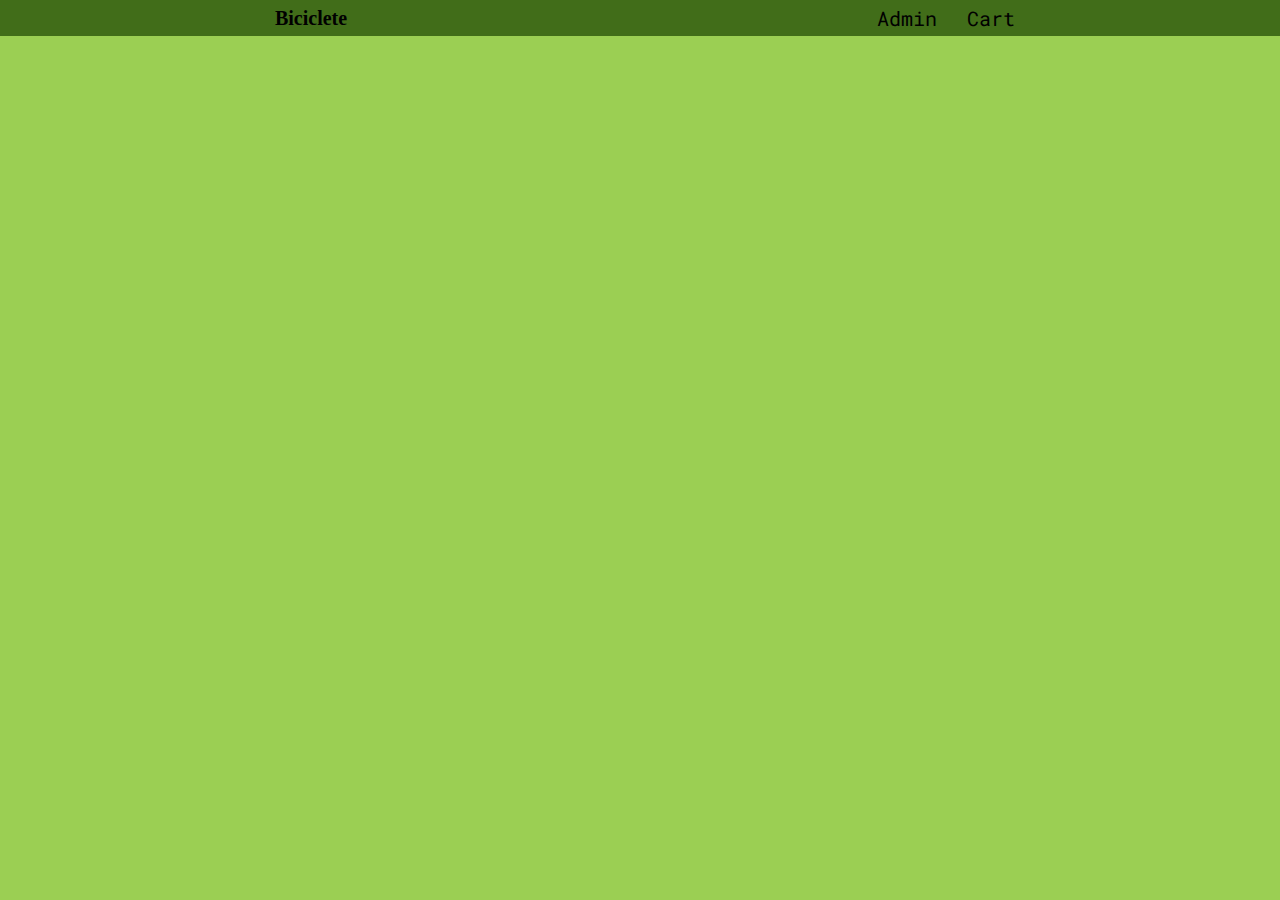
==== pages/admin.html @ 0151f902 "add:initial structure,navbar,images" ====
<!DOCTYPE html>
<html lang="en">

<head>
    <meta charset="UTF-8">
    <meta name="viewport" content="width=device-width, initial-scale=1.0">
    <link rel="shortcut icon" href="images/favico.png" type="images/png" />
    <link rel="stylesheet" href="../css/style.css">
    <link rel="stylesheet" href="https://cdnjs.cloudflare.com/ajax/libs/font-awesome/6.5.2/css/all.min.css"
        integrity="sha512-SnH5WK+bZxgPHs44uWIX+LLJAJ9/2PkPKZ5QiAj6Ta86w+fsb2TkcmfRyVX3pBnMFcV7oQPJkl9QevSCWr3W6A=="
        crossorigin="anonymous" referrerpolicy="no-referrer" />
    <title>Proiect MAG</title>
</head>

<body>
    <div class="container">
        <div class="navbar flex justify-around items-center bg-dark p-5">
            <div class="logo">
                <h3>
                    <i class="fa-solid fa-bicycle"></i>
                    <a href="../index.html">Biciclete</a>
                </h3>
            </div>
            <div class="nav-links flex gap-10">
                <a href="admin.html">Admin</a>
                <a href="cart.html">Cart</a>
            </div>
        </div>
        <div class="main"></div>
        <div class="footer"></div>
    </div>
    <script type="module" src="index.js"></script>
</body>

</html>
---- css/style.css ----
@import url('https://fonts.googleapis.com/css2?family=Barlow:ital,wght@0,100;0,200;0,300;0,400;0,500;0,600;0,700;0,800;0,900;1,100;1,200;1,300;1,400;1,500;1,600;1,700;1,800;1,900&family=Playwrite+PE:wght@100..400&display=swap');
@import url('https://fonts.googleapis.com/css2?family=Barlow:ital,wght@0,100;0,200;0,300;0,400;0,500;0,600;0,700;0,800;0,900;1,100;1,200;1,300;1,400;1,500;1,600;1,700;1,800;1,900&family=Playwrite+PE:wght@100..400&family=Roboto+Mono:ital,wght@0,100..700;1,100..700&display=swap');
*{
    margin: 0;
    padding: 0;
}
:root{
    --primary-color: #9BCF53;
    --dark-color: black;
    --secondary-color: #416D19;

}
body{
    background-color: var(--primary-color);
    font-family: "Roboto Mono", monospace;
    font-optical-sizing: auto;
    font-style: normal;
}
.logo{
    font-family: 'Playwrite CU', cursive;
    font-size: 1.5em;
    color: var(--dark-color);
    text-align: center;
    font-style: normal;
    font-optical-sizing: auto;
}

.navbar a,
.navbar h3 {
    color: var(--dark-color);
    text-decoration: none;
    margin: 0 10px; 
    font-size: 20px;
    
}
.bg-dark{
    background-color: var(--secondary-color);
    color: white;
}

.gap-10{
    gap: 10px;
}

.p-5{
    padding: 5px;
}

.flex{
    display: flex;
}

.justify-around{
    justify-content: space-around;
}

.items-center{
    align-items: center;
}
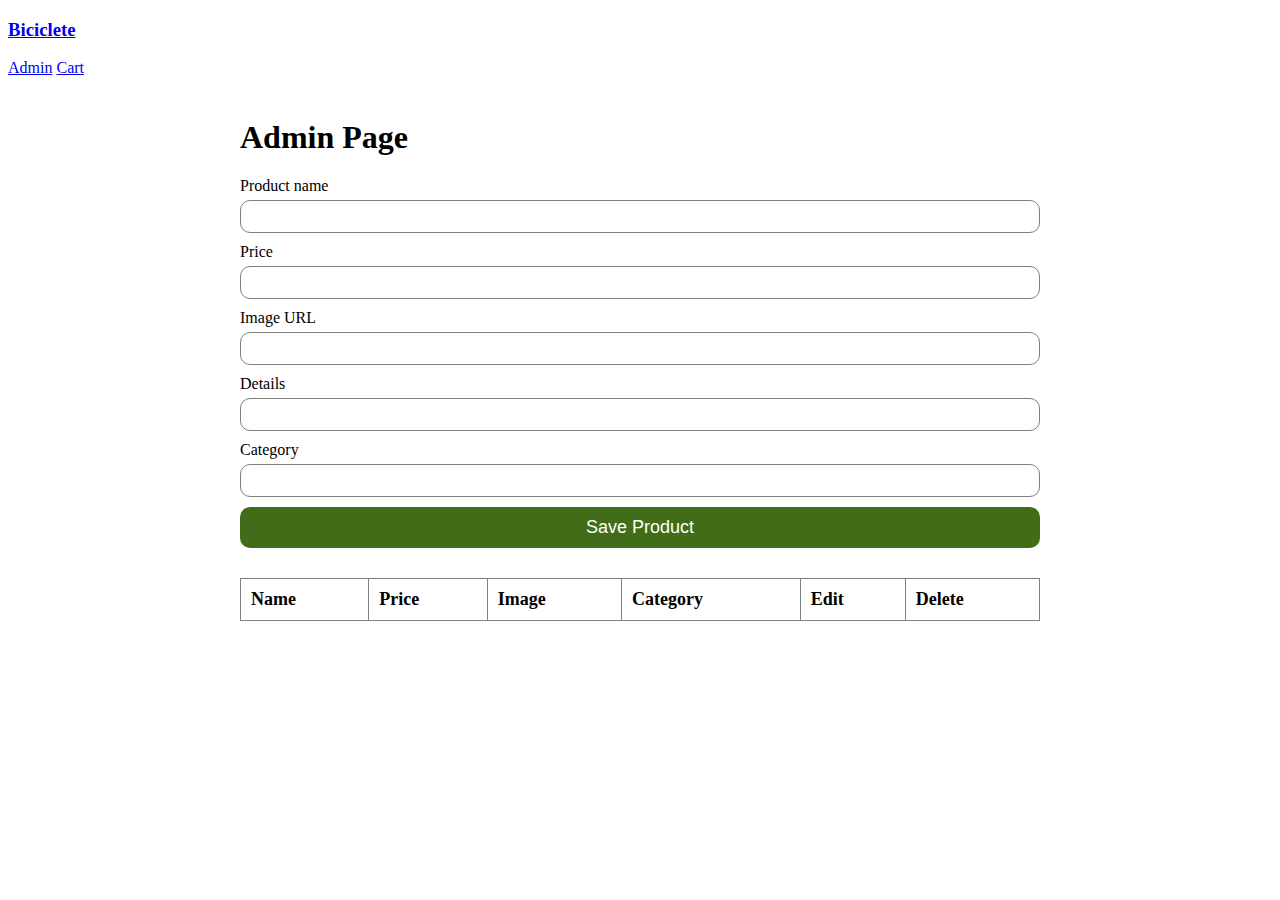
==== commit dace0974: "feat: admin page ---> image NOK loading" ====
--- a/pages/admin.html
+++ b/pages/admin.html
@@ -5,7 +5,7 @@
     <meta charset="UTF-8">
     <meta name="viewport" content="width=device-width, initial-scale=1.0">
     <link rel="shortcut icon" href="images/favico.png" type="images/png" />
-    <link rel="stylesheet" href="../css/style.css">
+    <link rel="stylesheet" href="../css/admin.css">
     <link rel="stylesheet" href="https://cdnjs.cloudflare.com/ajax/libs/font-awesome/6.5.2/css/all.min.css"
         integrity="sha512-SnH5WK+bZxgPHs44uWIX+LLJAJ9/2PkPKZ5QiAj6Ta86w+fsb2TkcmfRyVX3pBnMFcV7oQPJkl9QevSCWr3W6A=="
         crossorigin="anonymous" referrerpolicy="no-referrer" />
@@ -26,10 +26,51 @@
                 <a href="cart.html">Cart</a>
             </div>
         </div>
-        <div class="main"></div>
+        <div class="main">
+            <h1>Admin Page</h1>
+            <form id="product-form">
+                <div>
+                    <label for="name">Product name</label>
+                    <input type="text" id="name">
+                </div>
+                <div>
+                    <label for="price">Price</label>
+                    <input type="number" id="price">
+                </div>
+                <div>
+                    <label for="image-url">Image URL</label>
+                    <input type="text" id="image-url">
+                </div>
+                <div>
+                    <label for="details">Details</label>
+                    <input type="text" id="details">
+                </div>
+                <div>
+                    <label for="category">Category</label>
+                    <input type="text" id="category">
+                </div>
+
+            <button id="save-btn" type="submit">Save Product</button>
+            
+            </form>
+            <table id="products-table">
+                <thead>
+                    <tr>
+                        <th>Name</th>
+                        <th>Price</th>
+                        <th>Image</th>
+                        <th>Category</th>
+                        <th>Edit</th>
+                        <th>Delete</th>
+                    </tr>
+                </thead>
+                <tbody></tbody>
+                </tbody>
+            </table>
+        </div>
         <div class="footer"></div>
     </div>
-    <script type="module" src="index.js"></script>
+    <script type="module" src="../js/admin.js"></script>
 </body>
 
 </html>--- a/css/admin.css
+++ b/css/admin.css
@@ -0,0 +1,76 @@
+:root {
+    --primary-color: #9BCF53;
+    --dark-color: black;
+    --secondary-color: #416D19;
+
+}
+
+.body{
+    background-color: var(--primary-color);
+    color: white;
+    font-family: Arial, sans-serif;
+    padding: 20px;
+}
+
+.main{
+    max-width: 800px;
+    margin: 0 auto;
+    padding: 20px;
+
+}
+
+form{
+    display: flex;
+    flex-direction: column;
+    gap: 10px;
+    margin-bottom: 30px;
+}
+
+form > div{
+    display: flex;
+    flex-direction: column;
+
+}
+
+form > div > input{
+    padding: 5px;
+    font-size: 18px;
+    border-radius: 10px;
+    border: 1px solid gray;
+   
+}
+
+ form > div > label{
+    margin-bottom: 5px;
+
+ }
+
+  form > button {
+    padding: 10px;
+    font-size: 18px;
+    background-color: var(--secondary-color);
+    border: none; 
+    color: white;
+    border-radius: 10px;
+}
+
+button{
+    cursor: pointer;
+}
+
+table{
+    width: 100%;
+    border-collapse: collapse;
+}
+
+table , th, td{
+    border: 1px solid gray;
+    padding: 10px;
+    text-align: left;
+    font-size: 18px;
+    
+}
+
+th, td {
+    padding: 10px;
+}    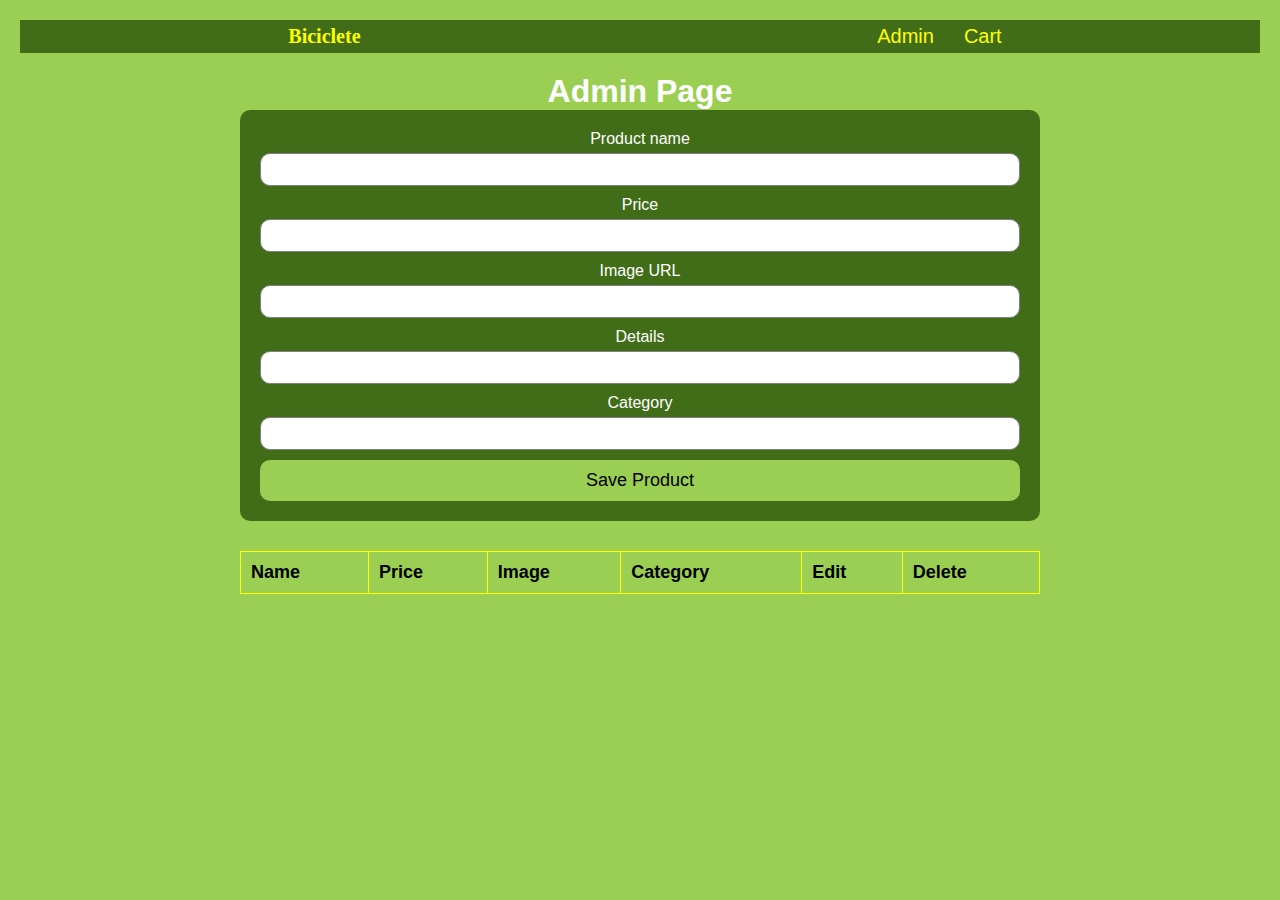
==== commit 2c2bf1b4: "feat:images fix, details and admin pages" ====
--- a/pages/admin.html
+++ b/pages/admin.html
@@ -6,6 +6,7 @@
     <meta name="viewport" content="width=device-width, initial-scale=1.0">
     <link rel="shortcut icon" href="images/favico.png" type="images/png" />
     <link rel="stylesheet" href="../css/admin.css">
+    <link rel="stylesheet" href="../css/style.css">
     <link rel="stylesheet" href="https://cdnjs.cloudflare.com/ajax/libs/font-awesome/6.5.2/css/all.min.css"
         integrity="sha512-SnH5WK+bZxgPHs44uWIX+LLJAJ9/2PkPKZ5QiAj6Ta86w+fsb2TkcmfRyVX3pBnMFcV7oQPJkl9QevSCWr3W6A=="
         crossorigin="anonymous" referrerpolicy="no-referrer" />
--- a/css/admin.css
+++ b/css/admin.css
@@ -1,15 +1,29 @@
 :root {
-    --primary-color: #9BCF53;
+    --primary-color: #022506;
     --dark-color: black;
-    --secondary-color: #416D19;
+    --secondary-color: #06D001;
+    --third-color:#eee01a;
+    --fourth-color:#F3FF90;
 
 }
 
-.body{
+.container{
     background-color: var(--primary-color);
-    color: white;
     font-family: Arial, sans-serif;
     padding: 20px;
+}
+h1{
+    color: white;
+    text-align: center;
+}
+#product-form {
+    background-color: var(--secondary-color);
+    padding: 20px;
+    border-radius: 10px;
+    color: white;
+    text-align: center;
+    cursor: pointer;
+
 }
 
 .main{
@@ -29,7 +43,7 @@
 form > div{
     display: flex;
     flex-direction: column;
-
+    
 }
 
 form > div > input{
@@ -37,6 +51,7 @@
     font-size: 18px;
     border-radius: 10px;
     border: 1px solid gray;
+    /* background-color: rgb(100, 248, 14); */
    
 }
 
@@ -49,13 +64,19 @@
     padding: 10px;
     font-size: 18px;
     background-color: var(--secondary-color);
+    cursor: pointer;
+    &:hover{
+        background-color: var(--dark-color);
+        color: var(--third-color);
+    }
     border: none; 
-    color: white;
     border-radius: 10px;
 }
 
-button{
+#save-btn{
     cursor: pointer;
+    background-color:var(--primary-color);
+   
 }
 
 table{
@@ -64,7 +85,7 @@
 }
 
 table , th, td{
-    border: 1px solid gray;
+    border: 1px solid yellow;
     padding: 10px;
     text-align: left;
     font-size: 18px;
@@ -73,4 +94,16 @@
 
 th, td {
     padding: 10px;
+}    
+ 
+td >button:last-child{
+    background-color:var(--third-color);
+    color:rgb(230, 15, 15);
+    border: none;
+    padding: 5px;
+    border-radius: 50px;
+    cursor: pointer;  
+    &:hover{
+        background-color: rgb(236, 161, 21);
+    }
 }    --- a/css/style.css
+++ b/css/style.css
@@ -0,0 +1,97 @@
+@import url('https://fonts.googleapis.com/css2?family=Barlow:ital,wght@0,100;0,200;0,300;0,400;0,500;0,600;0,700;0,800;0,900;1,100;1,200;1,300;1,400;1,500;1,600;1,700;1,800;1,900&family=Playwrite+PE:wght@100..400&display=swap');
+@import url('https://fonts.googleapis.com/css2?family=Barlow:ital,wght@0,100;0,200;0,300;0,400;0,500;0,600;0,700;0,800;0,900;1,100;1,200;1,300;1,400;1,500;1,600;1,700;1,800;1,900&family=Playwrite+PE:wght@100..400&family=Roboto+Mono:ital,wght@0,100..700;1,100..700&display=swap');
+*{
+    margin: 0;
+    padding: 0;
+}
+:root{
+    --primary-color: #9BCF53;
+    --dark-color: black;
+    --secondary-color: #416D19;
+    --third-color:yellow;
+
+}
+body{
+    background-color: var(--primary-color);
+    font-family: "Roboto Mono", monospace;
+    font-optical-sizing: auto;
+    font-style: normal;
+}
+.logo{
+    font-family: 'Playwrite CU', cursive;
+    font-size: 1.5em;
+    color: var(--dark-color);
+    text-align: center;
+    font-style: normal;
+    font-optical-sizing: auto;
+}
+.gap-50{
+    gap: 50px;
+}
+.p-50{
+    padding: 50px;
+}
+.wrap{
+    flex-wrap: wrap;
+}
+.navbar a,
+.navbar h3 {
+    color: var(--third-color);
+    text-decoration: none;
+    margin: 0 10px; 
+    font-size: 20px;    
+}
+.bg-dark{
+    background-color: var(--secondary-color);
+    color: white;
+}
+
+.gap-10{
+    gap: 10px;
+}
+
+.gap-20 {
+    gap: 20px;
+}
+.p-5{
+    padding: 5px;
+}
+
+.flex{
+    display: flex;
+}
+.flex-col{
+    display: flex;
+    flex-direction: column;
+}
+
+.justify-around{
+    justify-content: space-around;
+}
+.justify-between{
+    justify-content: space-between;
+}
+.items-center{
+    align-items: center;
+}
+
+.product-card{
+    background-color: var(--primary-color);
+    color:var(--third-color);
+    border: 2px solid var(--secondary-color);
+    border-radius: 10px;
+    padding: 20px 10px;
+    box-shadow: 0 5px 10px rgba(1,1,1,1);
+    cursor: pointer;
+    overflow: hidden;
+    position: relative;
+    height: 250px;
+    width: 200px;
+    text-decoration: none;
+    display: flex;
+    flex-direction: column;
+    align-items: center;
+    justify-content: center;
+
+
+}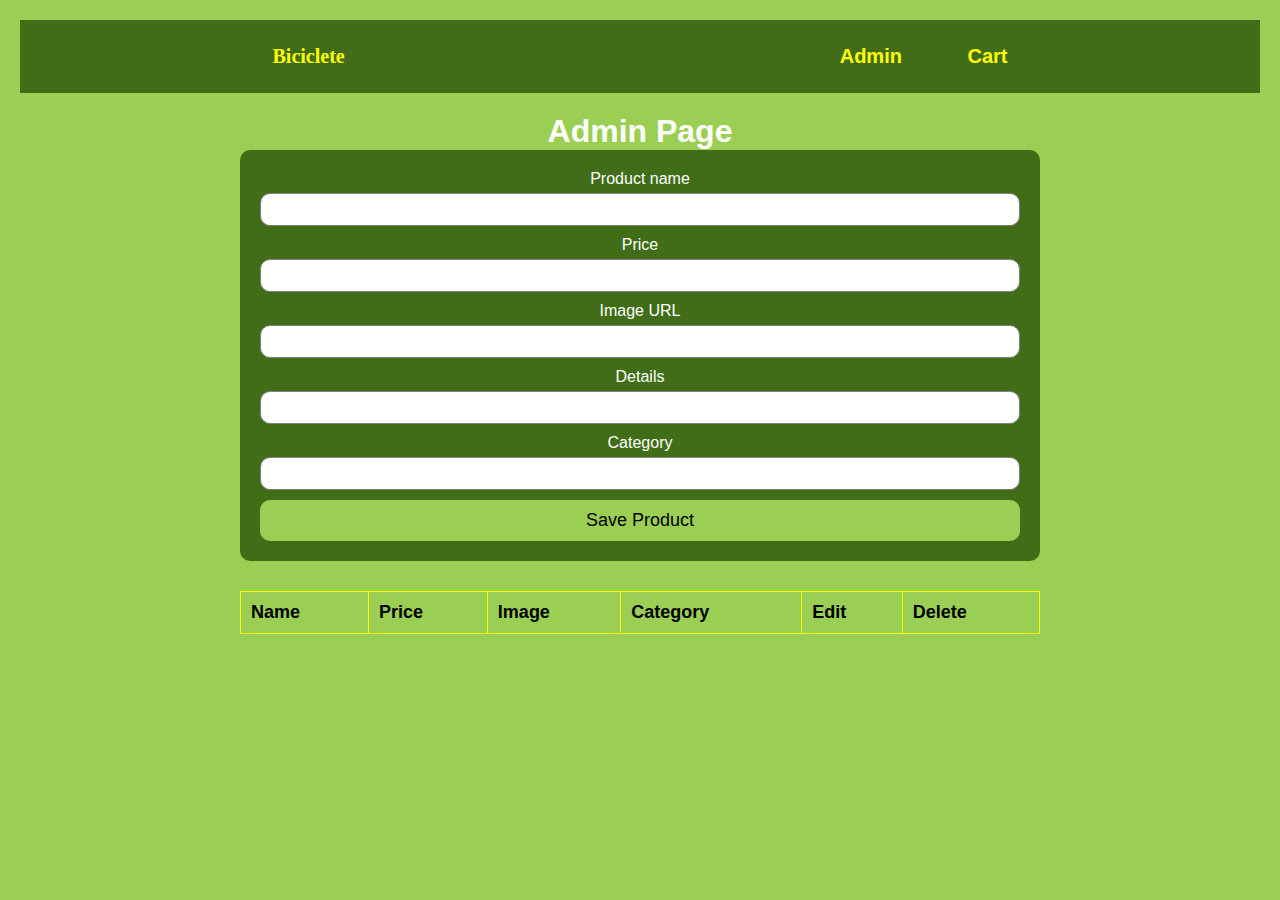
==== commit 4b549675: "feat:css on cart, select more then 3" ====
--- a/pages/admin.html
+++ b/pages/admin.html
@@ -23,8 +23,12 @@
                 </h3>
             </div>
             <div class="nav-links flex gap-10">
+                <h3>
+                <i class="fa-solid fa-user"></i>
                 <a href="admin.html">Admin</a>
+                <i class="fa-solid fa-cart-shopping"></i>
                 <a href="cart.html">Cart</a>
+                </h3>
             </div>
         </div>
         <div class="main">
--- a/css/style.css
+++ b/css/style.css
@@ -16,6 +16,13 @@
     font-family: "Roboto Mono", monospace;
     font-optical-sizing: auto;
     font-style: normal;
+}
+p{
+    display: flex;
+    flex-direction: column;
+    position: relative;
+    padding-bottom: 2vh;
+    /* padding-top: 5vh; */
 }
 .logo{
     font-family: 'Playwrite CU', cursive;
@@ -36,10 +43,14 @@
 }
 .navbar a,
 .navbar h3 {
+    display: inline-block;
+    padding: 10px 20px;
     color: var(--third-color);
     text-decoration: none;
     margin: 0 10px; 
-    font-size: 20px;    
+    font-size: 20px;   
+    border-radius: 10px;
+    
 }
 .bg-dark{
     background-color: var(--secondary-color);
@@ -78,7 +89,7 @@
 .product-card{
     background-color: var(--primary-color);
     color:var(--third-color);
-    border: 2px solid var(--secondary-color);
+    /* border: 2px solid var(--secondary-color); */
     border-radius: 10px;
     padding: 20px 10px;
     box-shadow: 0 5px 10px rgba(1,1,1,1);
@@ -92,6 +103,50 @@
     flex-direction: column;
     align-items: center;
     justify-content: center;
+    &:hover {
+            background-color: var(--secondary-color);
+        }
 
 
+}
+
+.w-300{
+    width: 300px;
+}
+
+.w-150{
+    width: 150px;
+}
+
+.h-60{
+    height: 60px;
+}
+
+.border-bottom{
+    border-bottom: 2px solid var(--secondary-color);
+}
+
+.add-to-cart{
+    position: absolute;
+    display: flex;
+    justify-content: center;
+    align-items: center;
+    background-color: var(--secondary-color);
+    bottom: 10px;
+    color: white;
+    padding: 5px 10px;
+    border-radius: 5px;
+    cursor: pointer;
+    transition: background-color 0.3s ease;
+
+    &:hover{
+        background-color: var(--dark-color);
+    }
+
+}
+
+.disabled-button {
+    background-color: #ccc;
+    cursor: not-allowed;
+    color: #777;
 }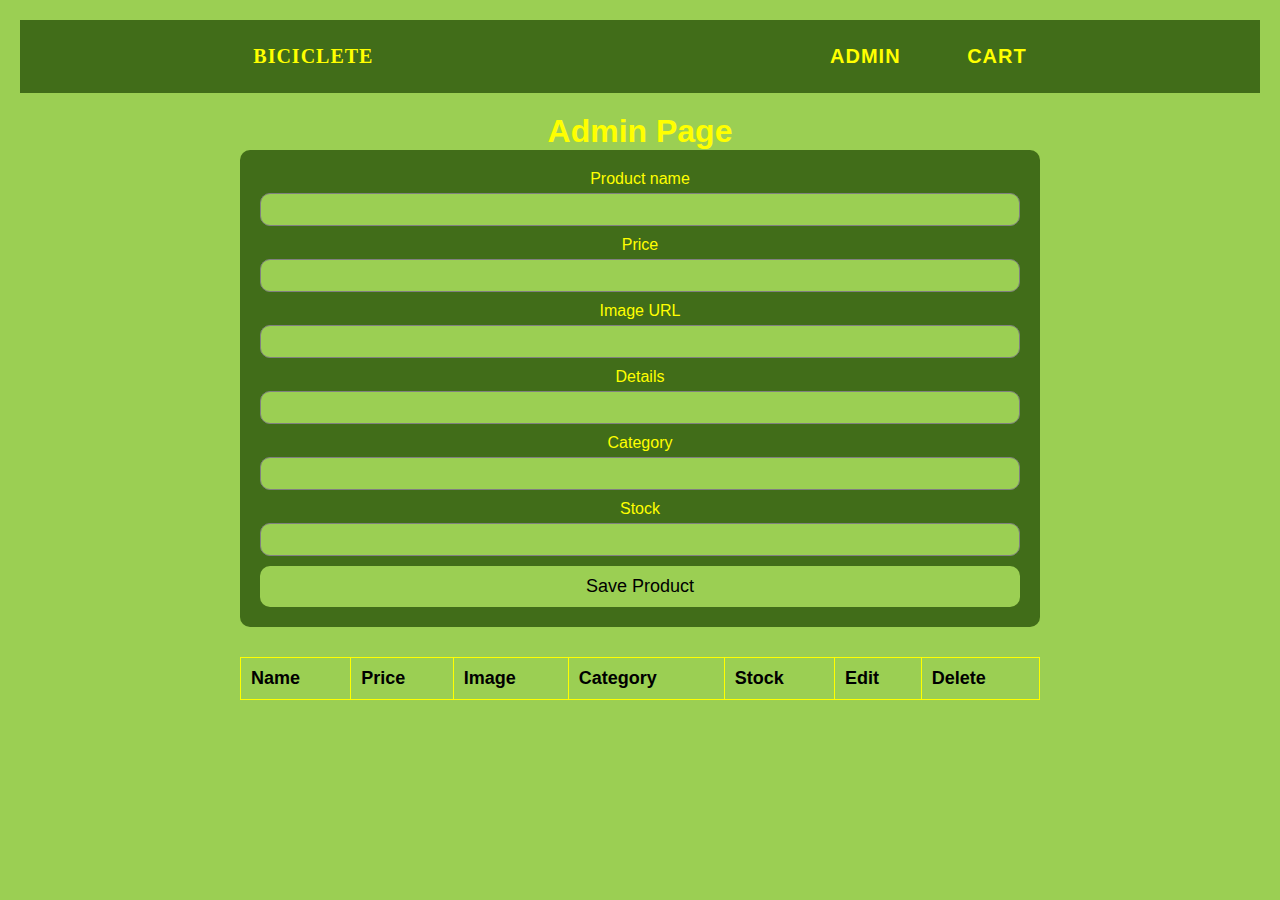
==== commit 57c785dd: "fix:add more then 3 products on cart, from home page and cart" ====
--- a/pages/admin.html
+++ b/pages/admin.html
@@ -54,6 +54,10 @@
                     <label for="category">Category</label>
                     <input type="text" id="category">
                 </div>
+                <div>
+                    <label for="stock">Stock</label>
+                    <input type="number" id="stock">
+                </div>
 
             <button id="save-btn" type="submit">Save Product</button>
             
@@ -65,6 +69,7 @@
                         <th>Price</th>
                         <th>Image</th>
                         <th>Category</th>
+                        <th>Stock</th>
                         <th>Edit</th>
                         <th>Delete</th>
                     </tr>
--- a/css/admin.css
+++ b/css/admin.css
@@ -13,14 +13,14 @@
     padding: 20px;
 }
 h1{
-    color: white;
+    color:var(--third-color);
     text-align: center;
 }
 #product-form {
     background-color: var(--secondary-color);
     padding: 20px;
     border-radius: 10px;
-    color: white;
+    color:var(--third-color);
     text-align: center;
     cursor: pointer;
 
@@ -51,7 +51,7 @@
     font-size: 18px;
     border-radius: 10px;
     border: 1px solid gray;
-    /* background-color: rgb(100, 248, 14); */
+    background-color:var(--primary-color);
    
 }
 
--- a/css/style.css
+++ b/css/style.css
@@ -11,7 +11,11 @@
     --third-color:yellow;
 
 }
+.container{
+    
+}
 body{
+    /* padding: 100px; */
     background-color: var(--primary-color);
     font-family: "Roboto Mono", monospace;
     font-optical-sizing: auto;
@@ -50,6 +54,9 @@
     margin: 0 10px; 
     font-size: 20px;   
     border-radius: 10px;
+    transition: background-color 0.3s ease;
+    text-transform: uppercase;
+    letter-spacing: 1px;  
     
 }
 .bg-dark{
@@ -87,9 +94,10 @@
 }
 
 .product-card{
+    
     background-color: var(--primary-color);
     color:var(--third-color);
-    /* border: 2px solid var(--secondary-color); */
+    border: 2px solid var(--secondary-color);
     border-radius: 10px;
     padding: 20px 10px;
     box-shadow: 0 5px 10px rgba(1,1,1,1);
@@ -106,7 +114,7 @@
     &:hover {
             background-color: var(--secondary-color);
         }
-
+    
 
 }
 
@@ -149,4 +157,7 @@
     background-color: #ccc;
     cursor: not-allowed;
     color: #777;
+}
+.main{
+    
 }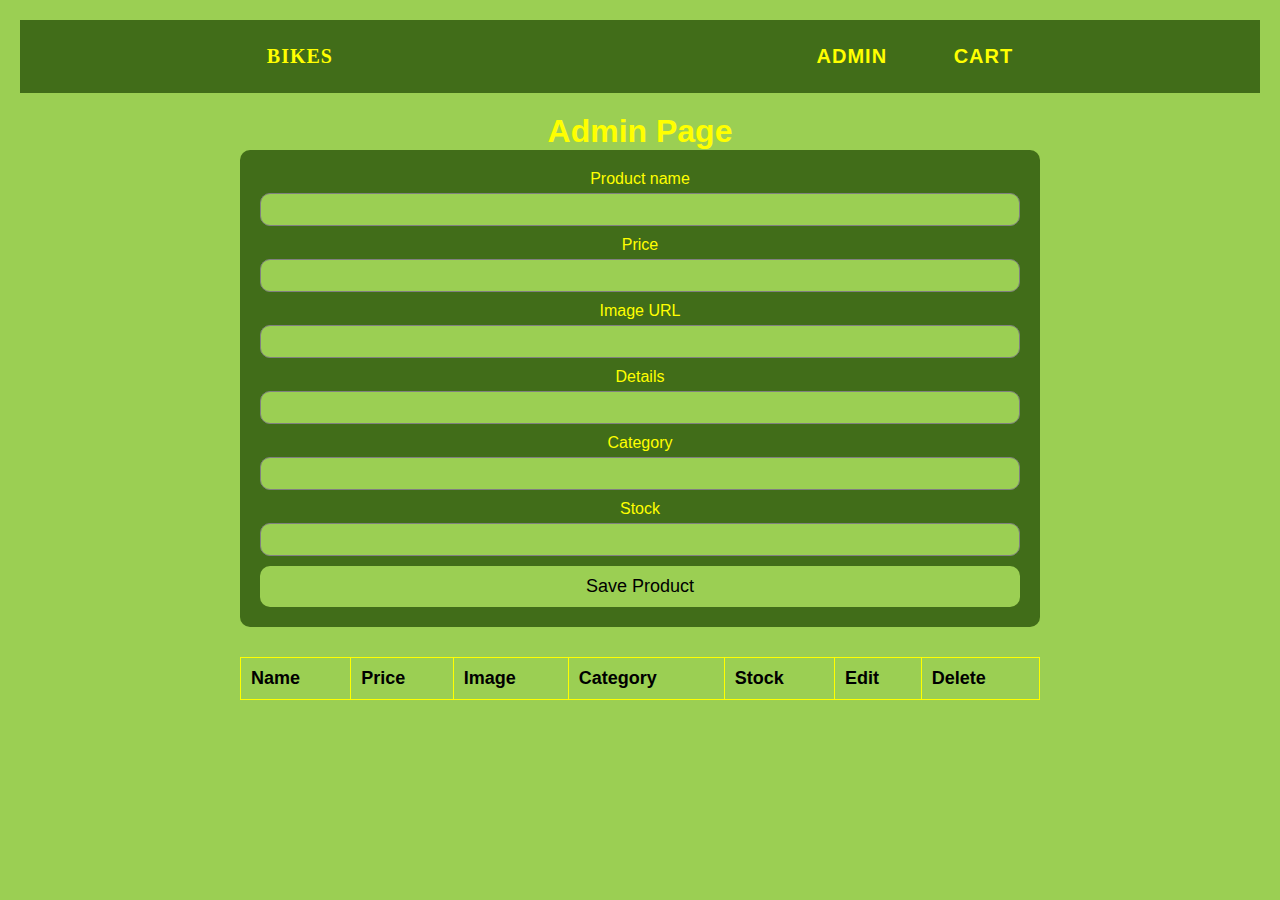
==== commit 0186223a: "fix: named all the pages in English" ====
--- a/pages/admin.html
+++ b/pages/admin.html
@@ -10,7 +10,7 @@
     <link rel="stylesheet" href="https://cdnjs.cloudflare.com/ajax/libs/font-awesome/6.5.2/css/all.min.css"
         integrity="sha512-SnH5WK+bZxgPHs44uWIX+LLJAJ9/2PkPKZ5QiAj6Ta86w+fsb2TkcmfRyVX3pBnMFcV7oQPJkl9QevSCWr3W6A=="
         crossorigin="anonymous" referrerpolicy="no-referrer" />
-    <title>Proiect MAG</title>
+    <title>Admin online store page</title>
 </head>
 
 <body>
@@ -19,7 +19,7 @@
             <div class="logo">
                 <h3>
                     <i class="fa-solid fa-bicycle"></i>
-                    <a href="../index.html">Biciclete</a>
+                    <a href="../index.html">Bikes</a>
                 </h3>
             </div>
             <div class="nav-links flex gap-10">
